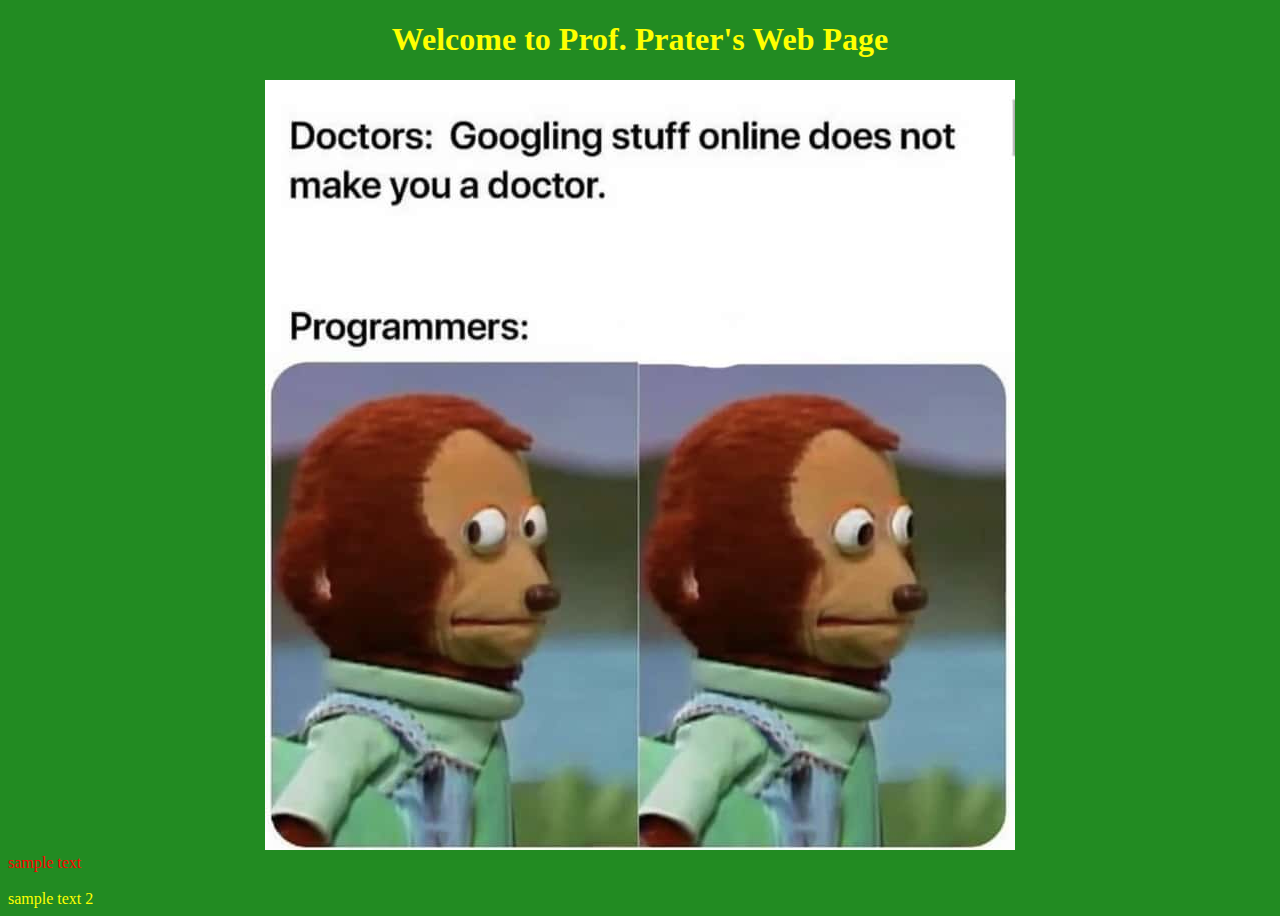
==== index.html @ 5bce4d1f "Add files via upload" ====
<!DOCTYPE html>
<html lang="en">
<head>
    <link href="style2.css" rel="stylesheet" type="text/css">
    <meta charset="UTF-8">
    <meta http-equiv="X-UA-Compatible" content="IE=edge">
    <meta name="viewport" content="width=device-width, initial-scale=1.0">
    <title>Prof. Prater's Web Page</title>
</head>
<body>
    <center>
    <h1>Welcome to Prof. Prater's Web Page</h1>
    <img src="it-makes-you-a-programmer-photo-u1.jfif">
    </center>
    <div id="chgTextColor">sample text</div><br>
    sample text 2


</body>
</html>
---- style2.css ----
body{
    background-color: forestgreen;
    color: yellow;
}

#chgTextColor{
    color: red;
}
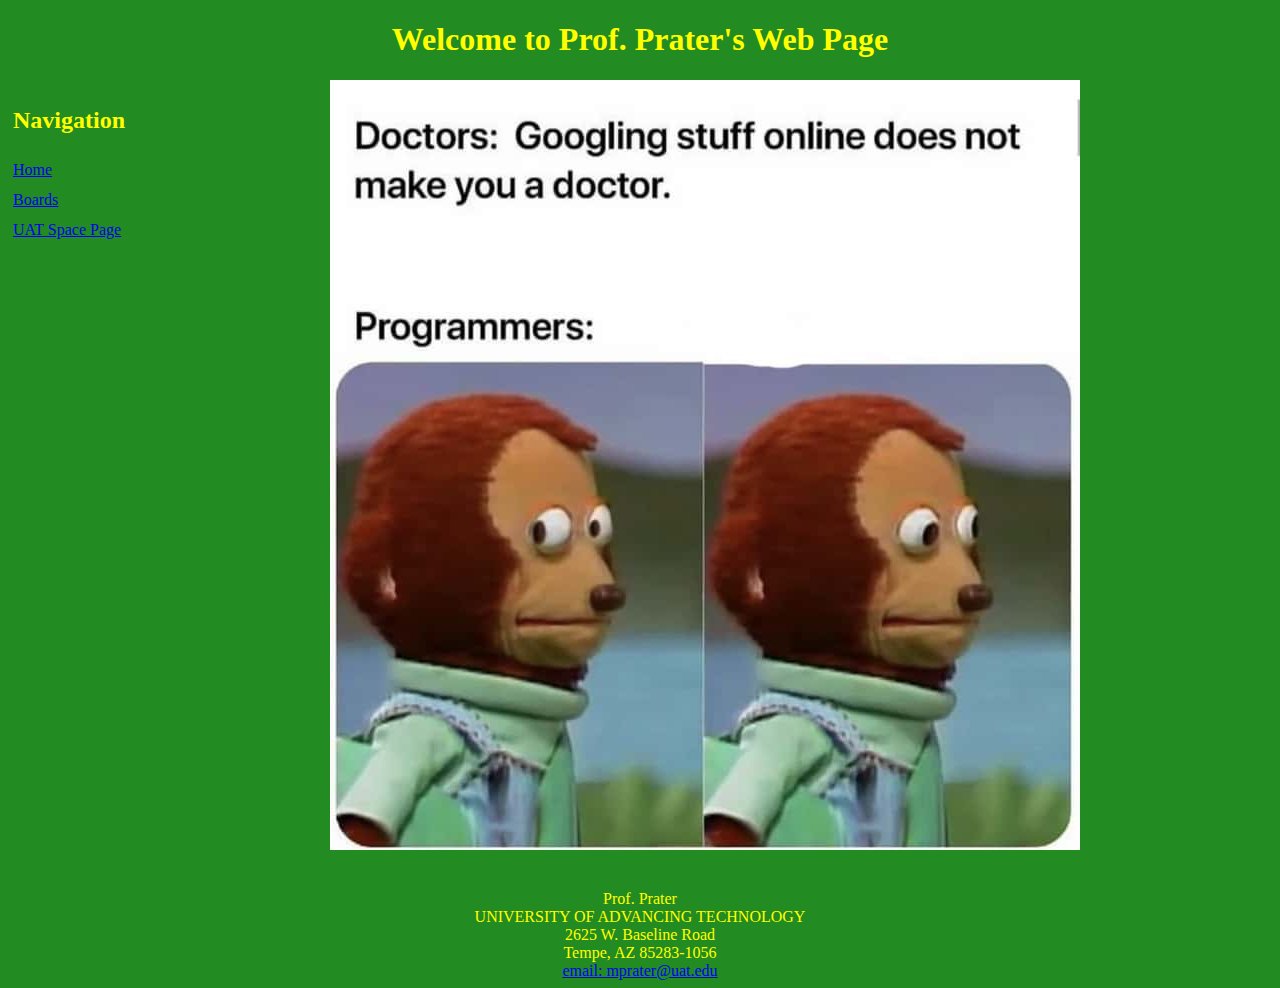
==== commit 0eb60897: "Add files via upload" ====
--- a/index.html
+++ b/index.html
@@ -1,5 +1,6 @@
 <!DOCTYPE html>
 <html lang="en">
+
 <head>
     <link href="style2.css" rel="stylesheet" type="text/css">
     <meta charset="UTF-8">
@@ -7,14 +8,33 @@
     <meta name="viewport" content="width=device-width, initial-scale=1.0">
     <title>Prof. Prater's Web Page</title>
 </head>
+
 <body>
+    <header>
+        <h1>Welcome to Prof. Prater's Web Page</h1>
+    </header>
+    <nav>
+        <h2>
+            Navigation
+        </h2>
+        <a href="./index.html">Home</a><br>
+        <a href="./boardRBT.html">Boards</a><br>
+        <a href="./UATSpace.html">UAT Space Page</a><br>
+    </nav>
     <center>
-    <h1>Welcome to Prof. Prater's Web Page</h1>
-    <img src="it-makes-you-a-programmer-photo-u1.jfif">
+        <img src="it-makes-you-a-programmer-photo-u1.jfif">
     </center>
-    <div id="chgTextColor">sample text</div><br>
-    sample text 2
+    <br>
+    <br>
+    <footer>
+        Prof. Prater<br>
+        UNIVERSITY OF ADVANCING TECHNOLOGY<br>
+        2625 W. Baseline Road<br>
+        Tempe, AZ 85283-1056<br>
+        <a href="mailto:mprater@uat.edu">email: mprater@uat.edu</a>
+    </footer>
 
 
 </body>
+
 </html>--- a/style2.css
+++ b/style2.css
@@ -3,6 +3,17 @@
     color: yellow;
 }
 
-#chgTextColor{
-    color: red;
+header{
+    text-align: center;
+}
+nav{
+    height: 600px;
+    width: 120px;
+    float: left;
+    padding: 5px;
+    line-height: 30px;
+}
+
+footer{
+    text-align: center;
 }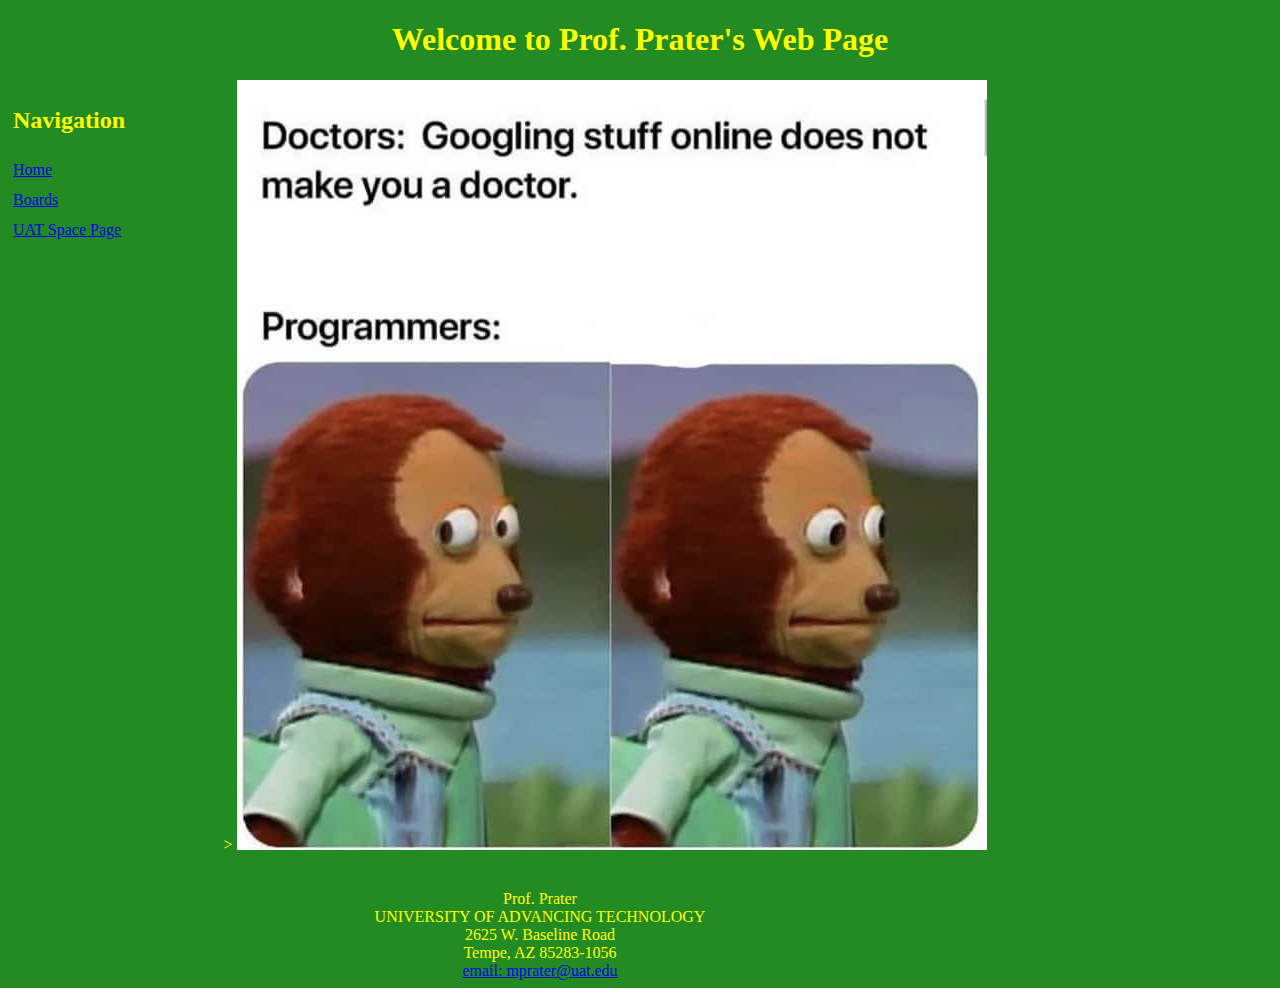
==== commit a16a0163: "Add files via upload" ====
--- a/index.html
+++ b/index.html
@@ -22,7 +22,9 @@
         <a href="./UATSpace.html">UAT Space Page</a><br>
     </nav>
     <center>
+        <div id="pic1">>
         <img src="it-makes-you-a-programmer-photo-u1.jfif">
+        </div
     </center>
     <br>
     <br>
--- a/style2.css
+++ b/style2.css
@@ -16,4 +16,9 @@
 
 footer{
     text-align: center;
+    margin-right: 200px;
+}
+
+#pic1{
+    margin-right: 200px;
 }